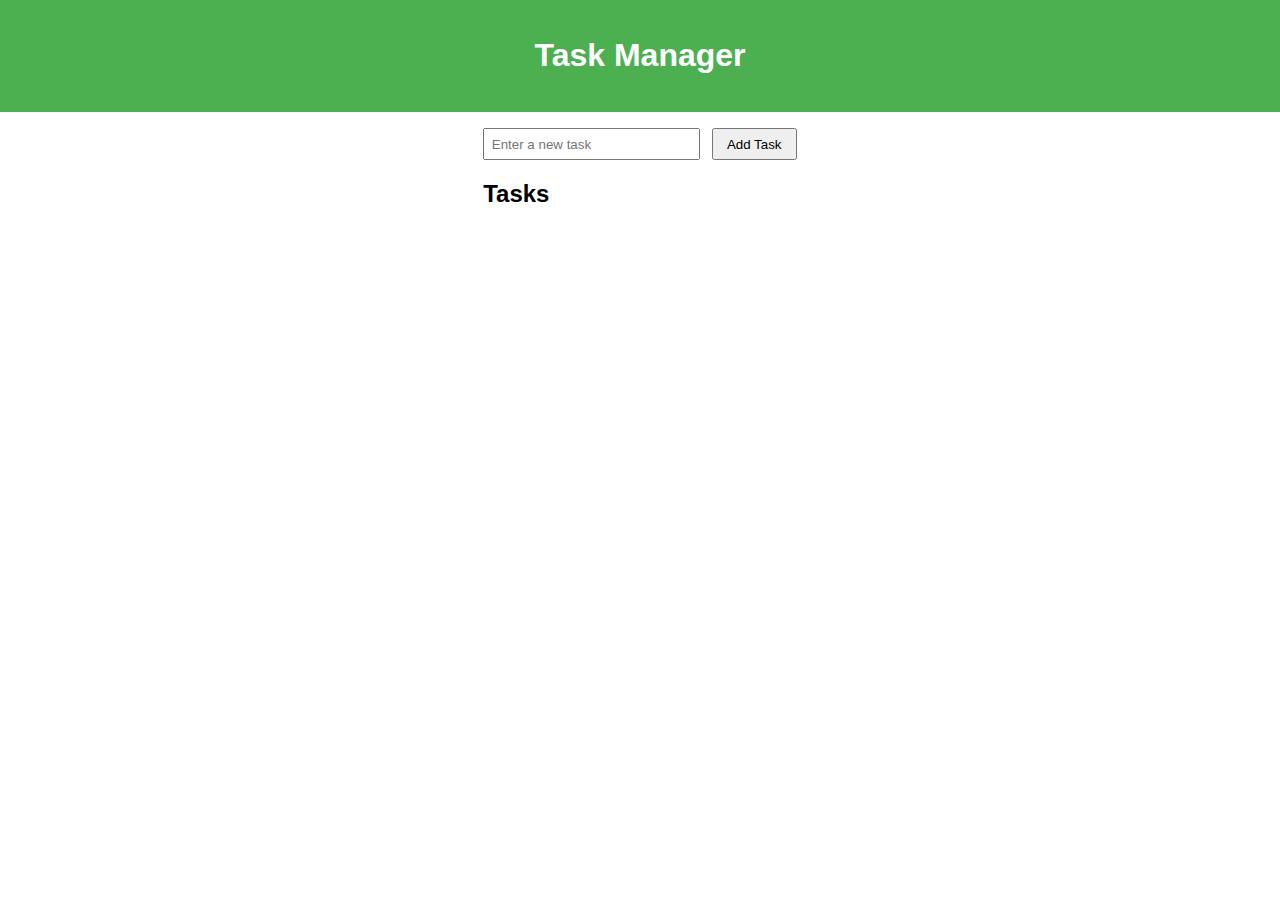
==== nov-5-class-examples/redi-todos/index.html @ 5d696df8 "Add example base from julian" ====
<!DOCTYPE html>
<html lang="en">

<head>
    <meta charset="UTF-8">
    <meta name="viewport" content="width=device-width, initial-scale=1.0">
    <title>Task Manager</title>
    <link rel="stylesheet" href="styles.css">
</head>

<body>
    <header>
        <h1>Task Manager</h1>
    </header>
    <main>
        <section id="taskInputSection">
            <input type="text" id="taskInput" placeholder="Enter a new task">
            <button id="addTaskButton">Add Task</button>
        </section>
        <section id="taskListSection">
            <h2>Tasks</h2>
            <ul id="taskList"></ul>
        </section>
    </main>
    <script src="script.js"></script>
</body>

</html>
---- nov-5-class-examples/redi-todos/styles.css ----
/* Basic styling for the Task Manager */
body {
    font-family: Arial, sans-serif;
    margin: 0;
    padding: 0;
    display: flex;
    flex-direction: column;
    align-items: center;
  }
  
  header {
    background-color: #4CAF50;
    color: white;
    padding: 1em;
    width: 100%;
    text-align: center;
  }
  
  #taskInputSection {
    margin: 1em 0;
  }
  
  #taskInput {
    padding: 0.5em;
    width: 200px;
    margin-right: 0.5em;
  }
  
  #addTaskButton {
    padding: 0.5em 1em;
    cursor: pointer;
  }
  
  #taskList {
    list-style-type: none;
    padding: 0;
  }
  
  .task-item {
    padding: 0.5em;
    border-bottom: 1px solid #ddd;
    display: flex;
    justify-content: space-between;
  }
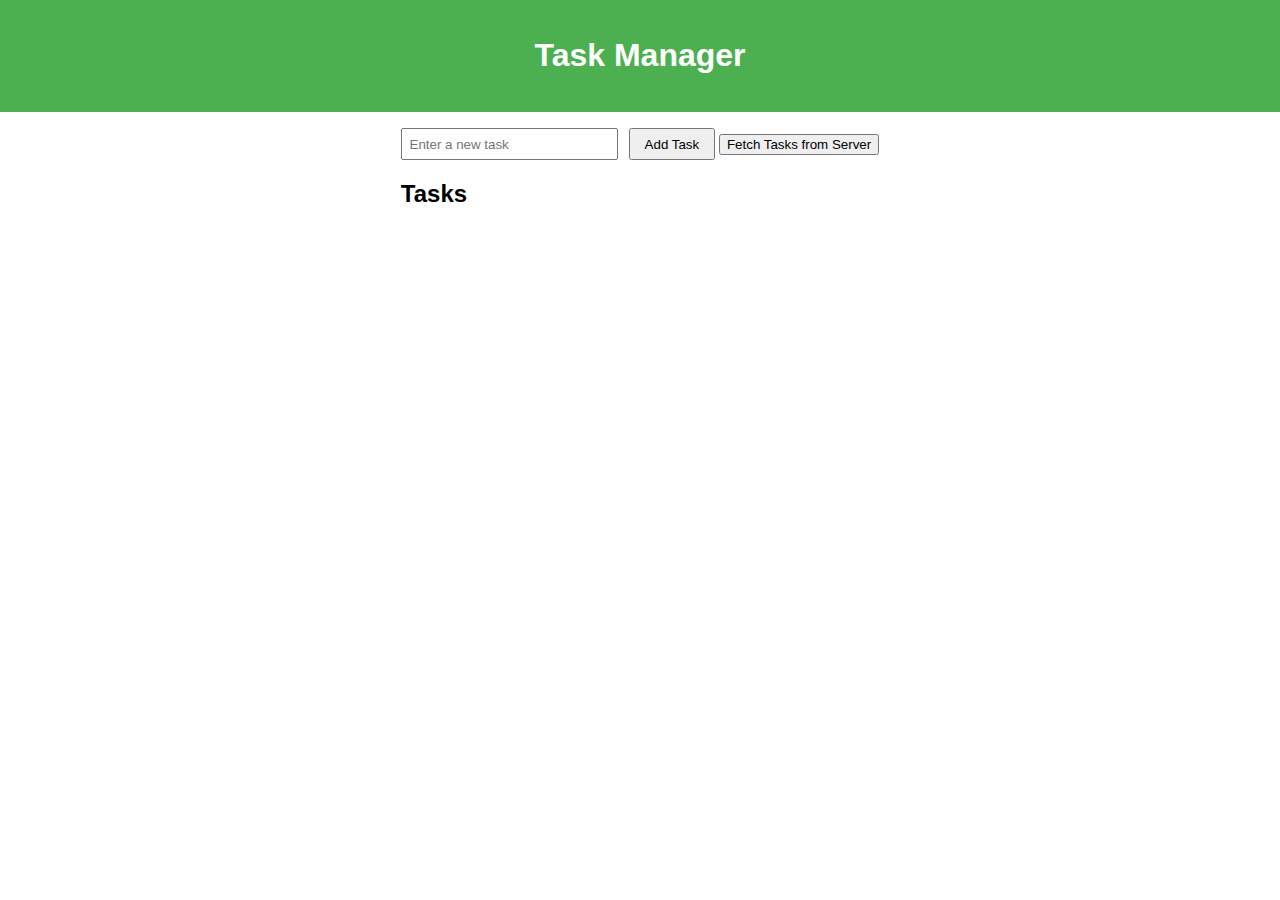
==== commit b6d73dab: "Add examples from class nov 5" ====
--- a/nov-5-class-examples/redi-todos/index.html
+++ b/nov-5-class-examples/redi-todos/index.html
@@ -16,6 +16,7 @@
         <section id="taskInputSection">
             <input type="text" id="taskInput" placeholder="Enter a new task">
             <button id="addTaskButton">Add Task</button>
+            <button id="fetchTasks">Fetch Tasks from Server</button>
         </section>
         <section id="taskListSection">
             <h2>Tasks</h2>
